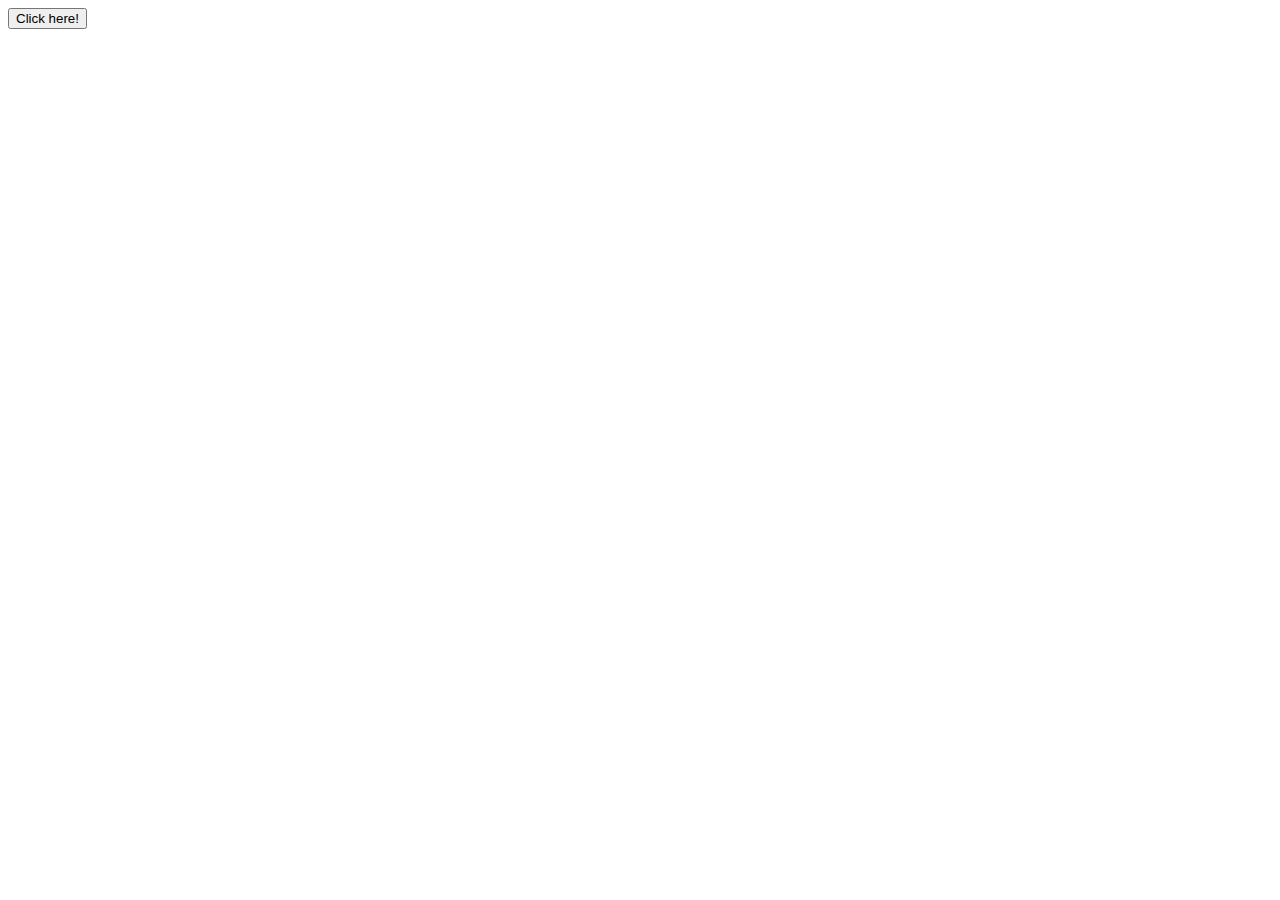
==== ex1/index.html @ 8076a933 "js demo" ====
<!DOCTYPE html>
<html lang="en">
  <head>
    <meta charset="UTF-8" />
    <meta name="viewport" content="width=device-width, initial-scale=1.0" />
    <title>Document</title>
  </head>
  <body>
    <button type="button" onclick="alert(1)">Click here!</button>
  </body>
</html>
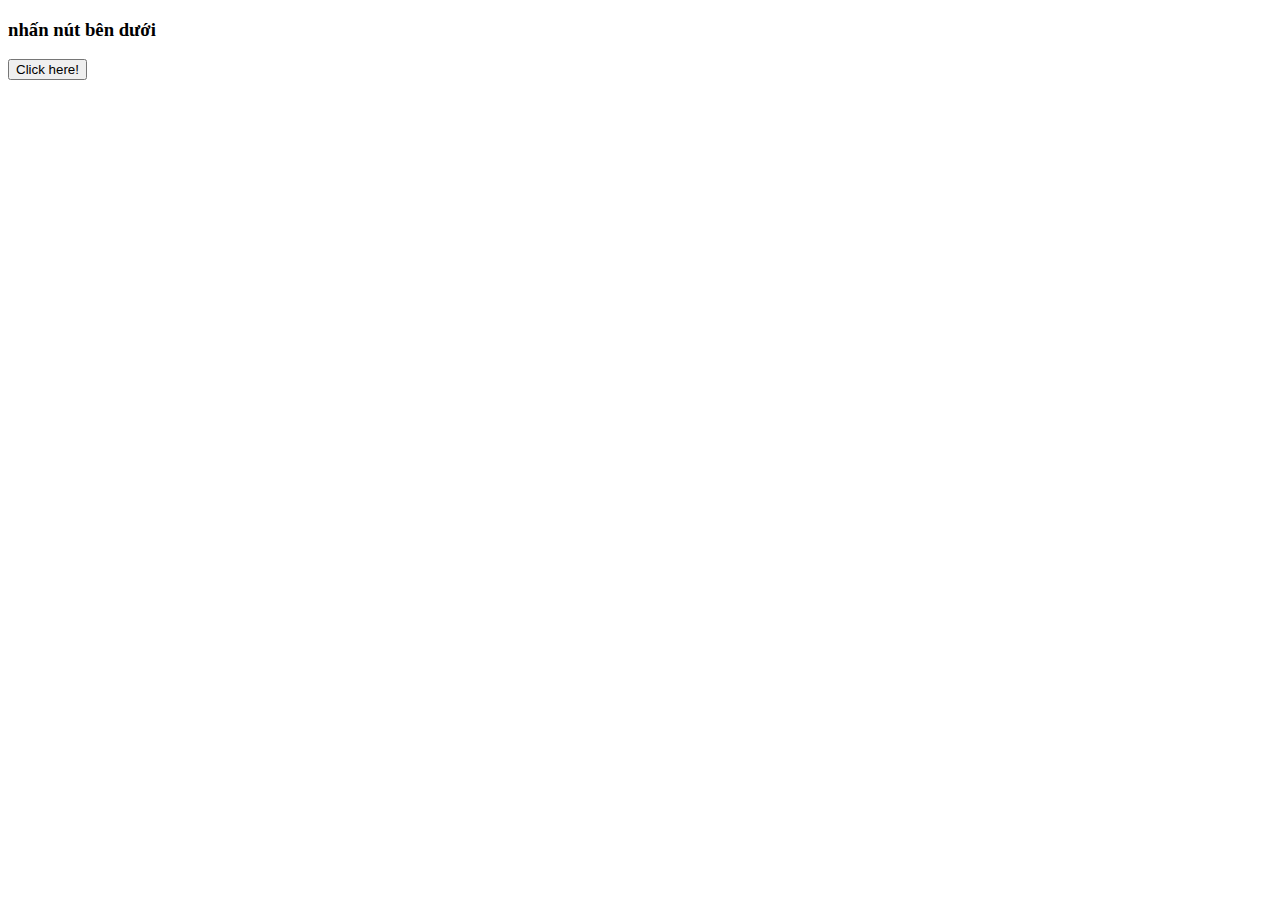
==== commit 0f1e3c98: "hello word" ====
--- a/ex1/index.html
+++ b/ex1/index.html
@@ -3,9 +3,11 @@
   <head>
     <meta charset="UTF-8" />
     <meta name="viewport" content="width=device-width, initial-scale=1.0" />
+    <link rel="stylesheet" href="style.css" type="text/css" />
     <title>Document</title>
   </head>
   <body>
-    <button type="button" onclick="alert(1)">Click here!</button>
+    <h3>nhấn nút bên dưới</h3>
+    <button type="button" onclick="alert('Hello word!')">Click here!</button>
   </body>
 </html>
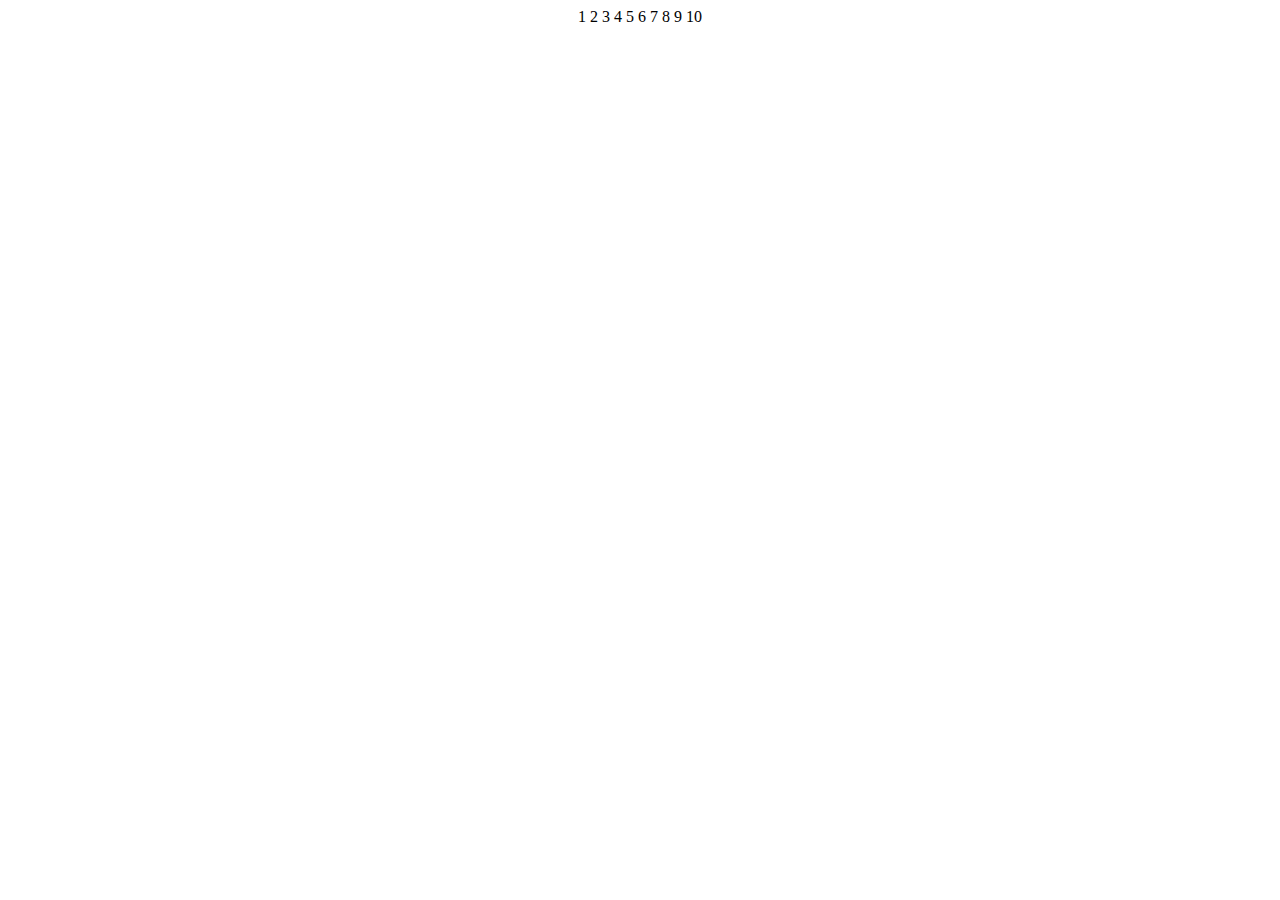
==== commit ddca638a: "do-while" ====
--- a/ex1/index.html
+++ b/ex1/index.html
@@ -7,7 +7,15 @@
     <title>Document</title>
   </head>
   <body>
-    <h3>nhấn nút bên dưới</h3>
-    <button type="button" onclick="alert('Hello word!')">Click here!</button>
+    <script type="text/javascript">
+      //Khởi tạo biến i=1
+      var i = 1;
+      // xác định điều kiện i>10 thì sẽ dừng vòng lặp
+      while (i <= 10) {
+        document.writeln(i);
+        //tiến hành tăng i thêm 1 đơn vị
+        i++;
+      }
+    </script>
   </body>
 </html>
--- a/ex1/style.css
+++ b/ex1/style.css
@@ -0,0 +1,3 @@
+body {
+  text-align: center;
+}
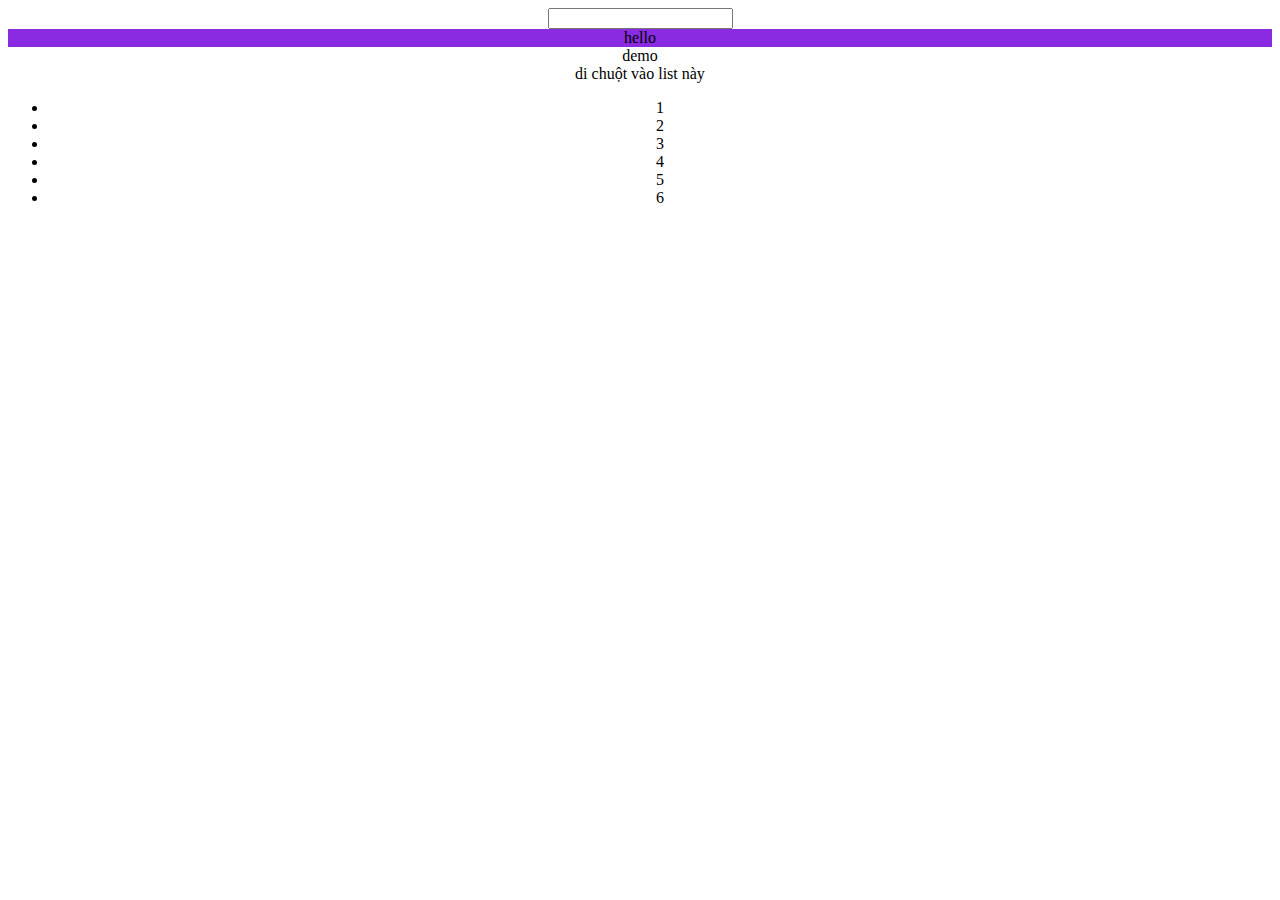
==== commit 108e6362: "review Dom js" ====
--- a/ex1/index.html
+++ b/ex1/index.html
@@ -8,14 +8,31 @@
   </head>
   <body>
     <script type="text/javascript">
-      //Khởi tạo biến i=1
-      var i = 1;
-      // xác định điều kiện i>10 thì sẽ dừng vòng lặp
-      while (i <= 10) {
-        document.writeln(i);
-        //tiến hành tăng i thêm 1 đơn vị
-        i++;
+      function getText() {
+        console.log(123);
       }
     </script>
-  </body>
+
+
+    <div>
+      <input type="text" name="" id="demo" onkeypress="getText()" />
+    </div>
+    <div id="test" class="test" style="background: blueviolet;">hello</div>
+    <div id="domEvent" onclick="alert('hello world')">demo</div>
+    <div>di chuột vào list này</div>
+    <ul>
+      <li class="list">1</li>
+      <li class="list">2</li>
+      <li class="list">3</li>
+      <li class="list">4</li>
+      <li class="list">5</li>
+      <li class="list">6</li>
+    </ul>
+    <script>
+      // var content = document.getElementById("test").innerHTML;
+      // alert(content);
+      var colorTest=document.getElementById("test").style.background;
+      console.log(colorTest)
+    </script>
+  </bodynte>
 </html>
--- a/ex1/style.css
+++ b/ex1/style.css
@@ -1,3 +1,6 @@
 body {
   text-align: center;
 }
+.test {
+  background-color: beige;
+}
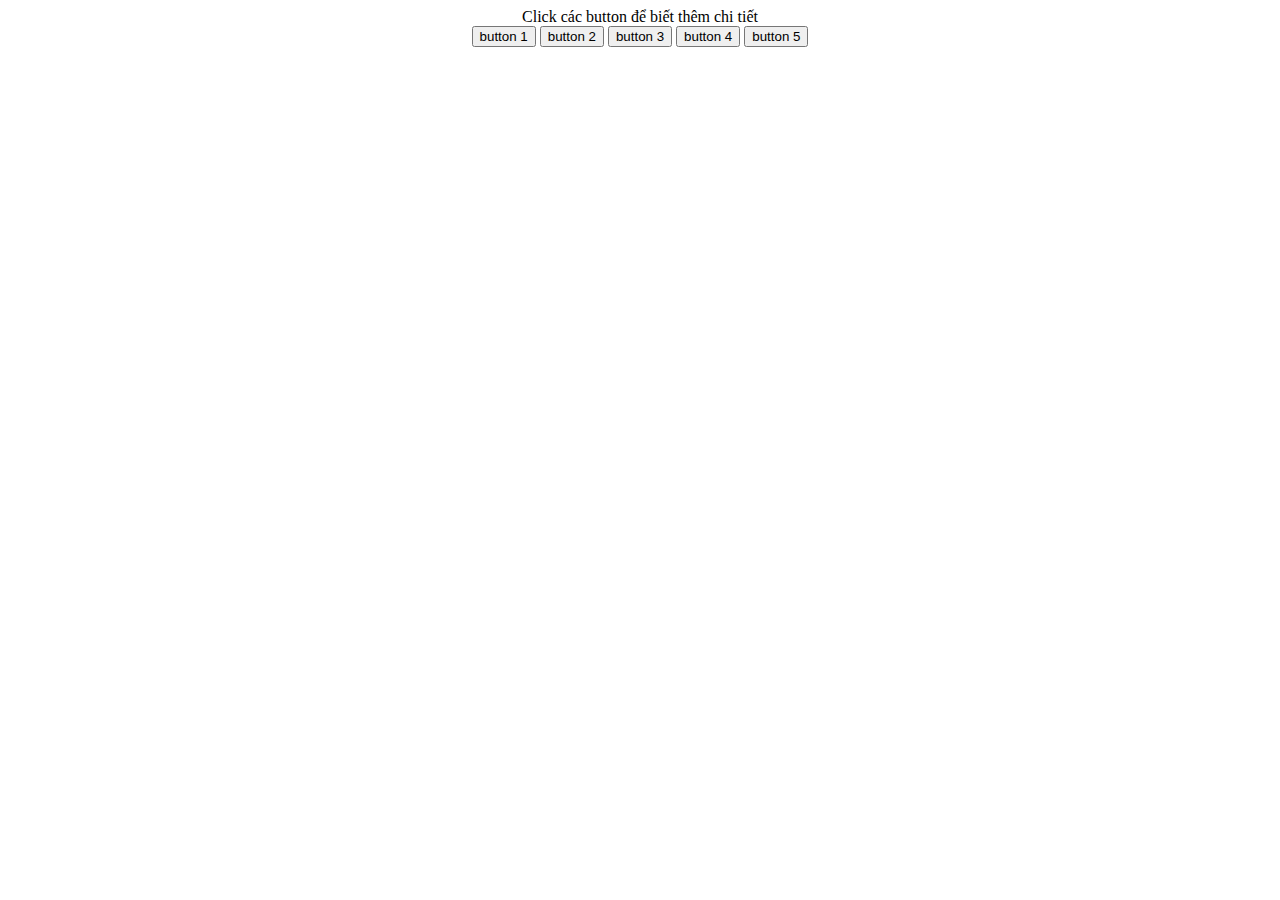
==== commit 3fdd2fcf: "Dom" ====
--- a/ex1/index.html
+++ b/ex1/index.html
@@ -7,32 +7,16 @@
     <title>Document</title>
   </head>
   <body>
+    <div>Click các button để biết thêm chi tiết</div>
+    <button onclick="showInfo(this)">button 1</button>
+    <button onclick="showInfo(this)">button 2</button>
+    <button onclick="showInfo(this)">button 3</button>
+    <button onclick="showInfo(this)">button 4</button>
+    <button onclick="showInfo(this)">button 5</button>
     <script type="text/javascript">
-      function getText() {
-        console.log(123);
+      function showInfo(e) {
+        alert(e.innerText);
       }
     </script>
-
-
-    <div>
-      <input type="text" name="" id="demo" onkeypress="getText()" />
-    </div>
-    <div id="test" class="test" style="background: blueviolet;">hello</div>
-    <div id="domEvent" onclick="alert('hello world')">demo</div>
-    <div>di chuột vào list này</div>
-    <ul>
-      <li class="list">1</li>
-      <li class="list">2</li>
-      <li class="list">3</li>
-      <li class="list">4</li>
-      <li class="list">5</li>
-      <li class="list">6</li>
-    </ul>
-    <script>
-      // var content = document.getElementById("test").innerHTML;
-      // alert(content);
-      var colorTest=document.getElementById("test").style.background;
-      console.log(colorTest)
-    </script>
-  </bodynte>
+  </body>
 </html>
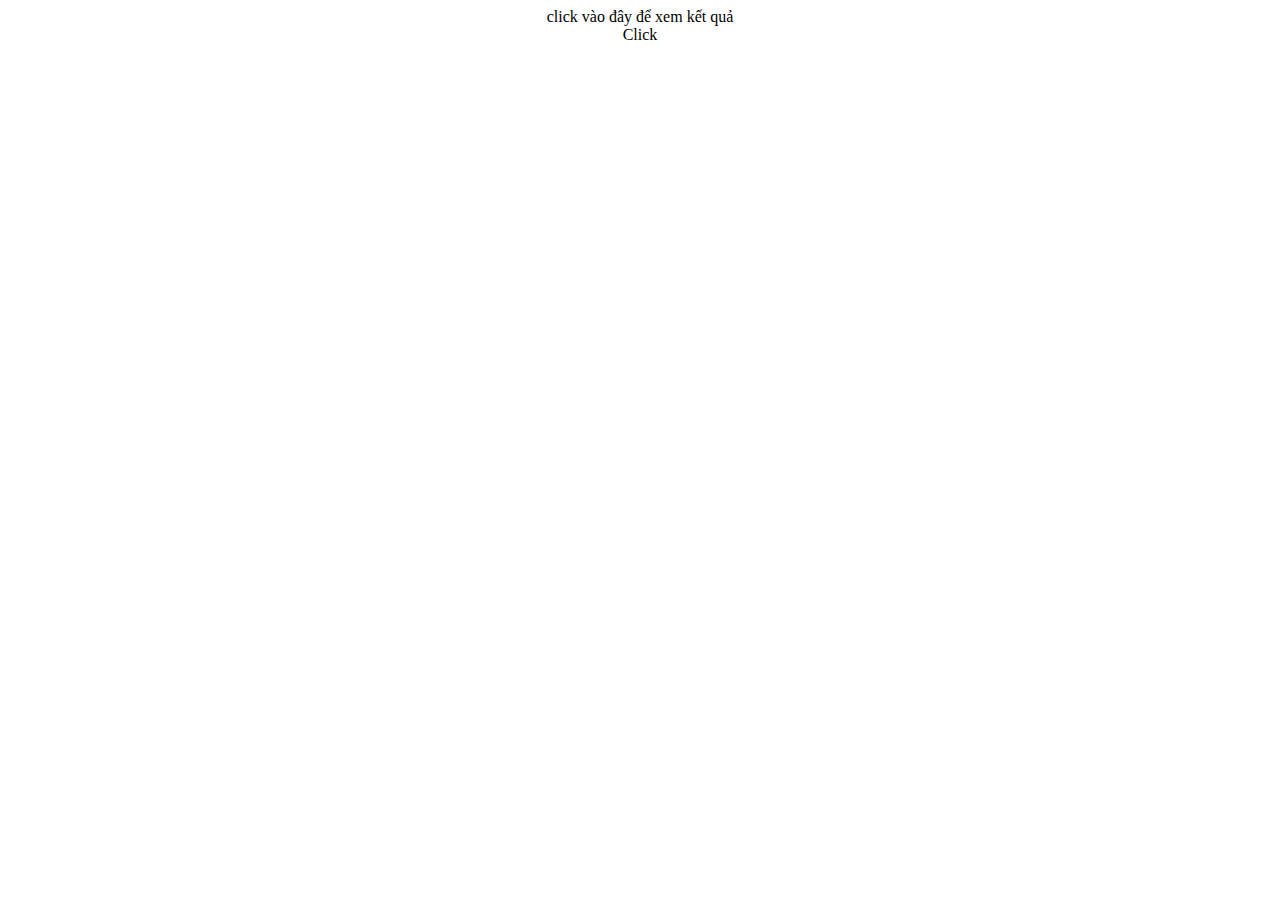
==== commit d0c12111: "Event Listner" ====
--- a/ex1/index.html
+++ b/ex1/index.html
@@ -7,16 +7,13 @@
     <title>Document</title>
   </head>
   <body>
-    <div>Click các button để biết thêm chi tiết</div>
-    <button onclick="showInfo(this)">button 1</button>
-    <button onclick="showInfo(this)">button 2</button>
-    <button onclick="showInfo(this)">button 3</button>
-    <button onclick="showInfo(this)">button 4</button>
-    <button onclick="showInfo(this)">button 5</button>
+    <div>click vào đây để xem kết quả</div>
+    <div id="container">Click</div>
     <script type="text/javascript">
-      function showInfo(e) {
-        alert(e.innerText);
-      }
+      var element = document.getElementById("container");
+      element.addEventListener("click", function () {
+        alert("bạn vừa click");
+      });
     </script>
   </body>
 </html>
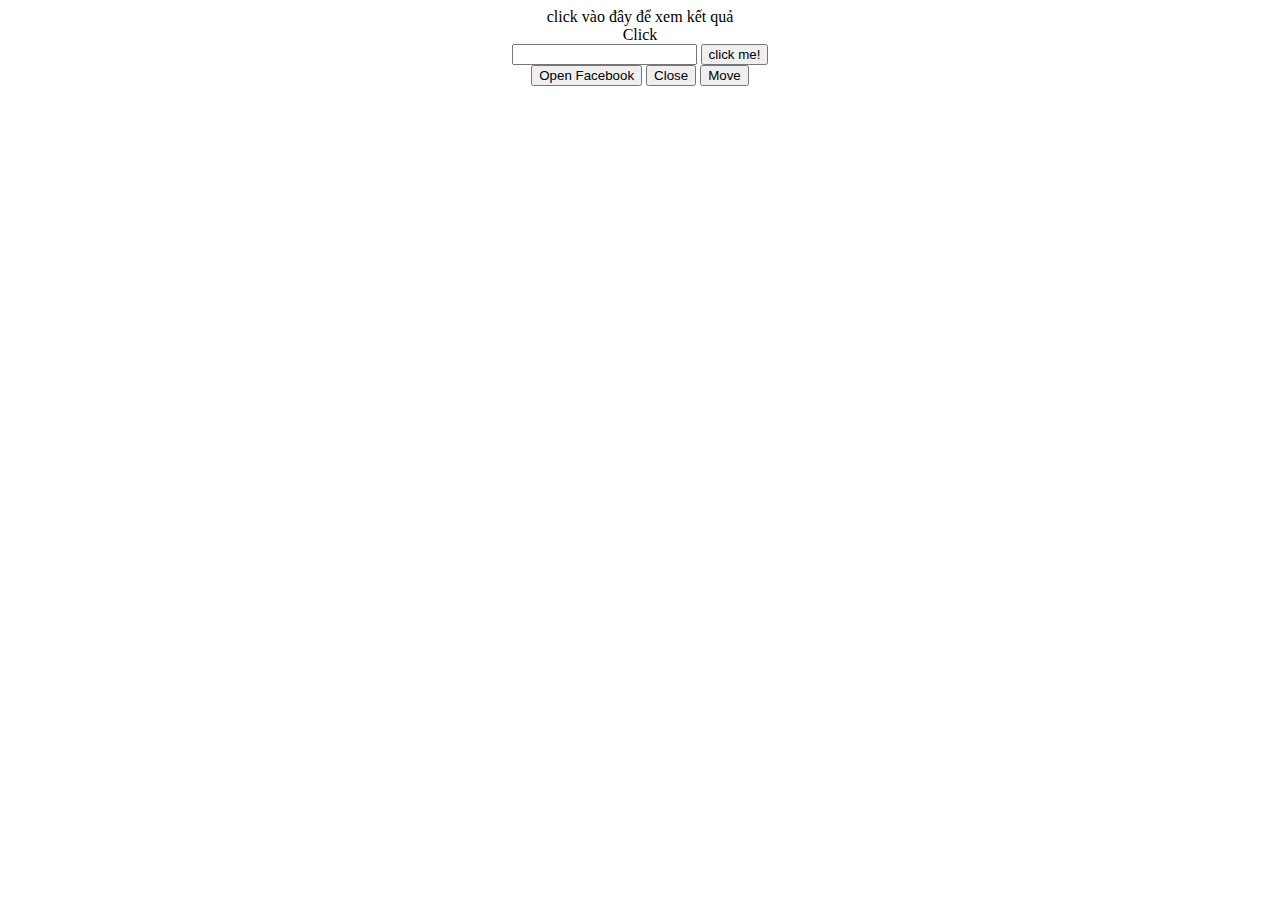
==== commit f26a4938: "add wOject" ====
--- a/ex1/index.html
+++ b/ex1/index.html
@@ -6,14 +6,32 @@
     <link rel="stylesheet" href="style.css" type="text/css" />
     <title>Document</title>
   </head>
-  <body>
+  <body onclick="getActive()">
     <div>click vào đây để xem kết quả</div>
     <div id="container">Click</div>
-    <script type="text/javascript">
-      var element = document.getElementById("container");
-      element.addEventListener("click", function () {
-        alert("bạn vừa click");
-      });
+    <input type="text" name="getText" id="getText" />
+    <button id="btnClick">click me!</button>
+    <div id="result"></div>
+    <button onclick="openW()">Open Facebook</button>
+    <button onclick="closeW()">Close</button>
+    <button onclick="moveW()">Move</button>
+    <script>
+      function getActive() {
+        var name = document.activeElement.tagName;
+        console.log(name);
+        document.getElementById("result").innerHTML = name;
+      }
+      function openW() {
+        fb = window.open("", "", "width=300,height=200");
+        return false;
+      }
+      function closeW() {
+        fb.close();
+      }
+      function moveW() {
+        fb.moveTo(200, 400);
+        fb.focus();
+      }
     </script>
   </body>
 </html>
